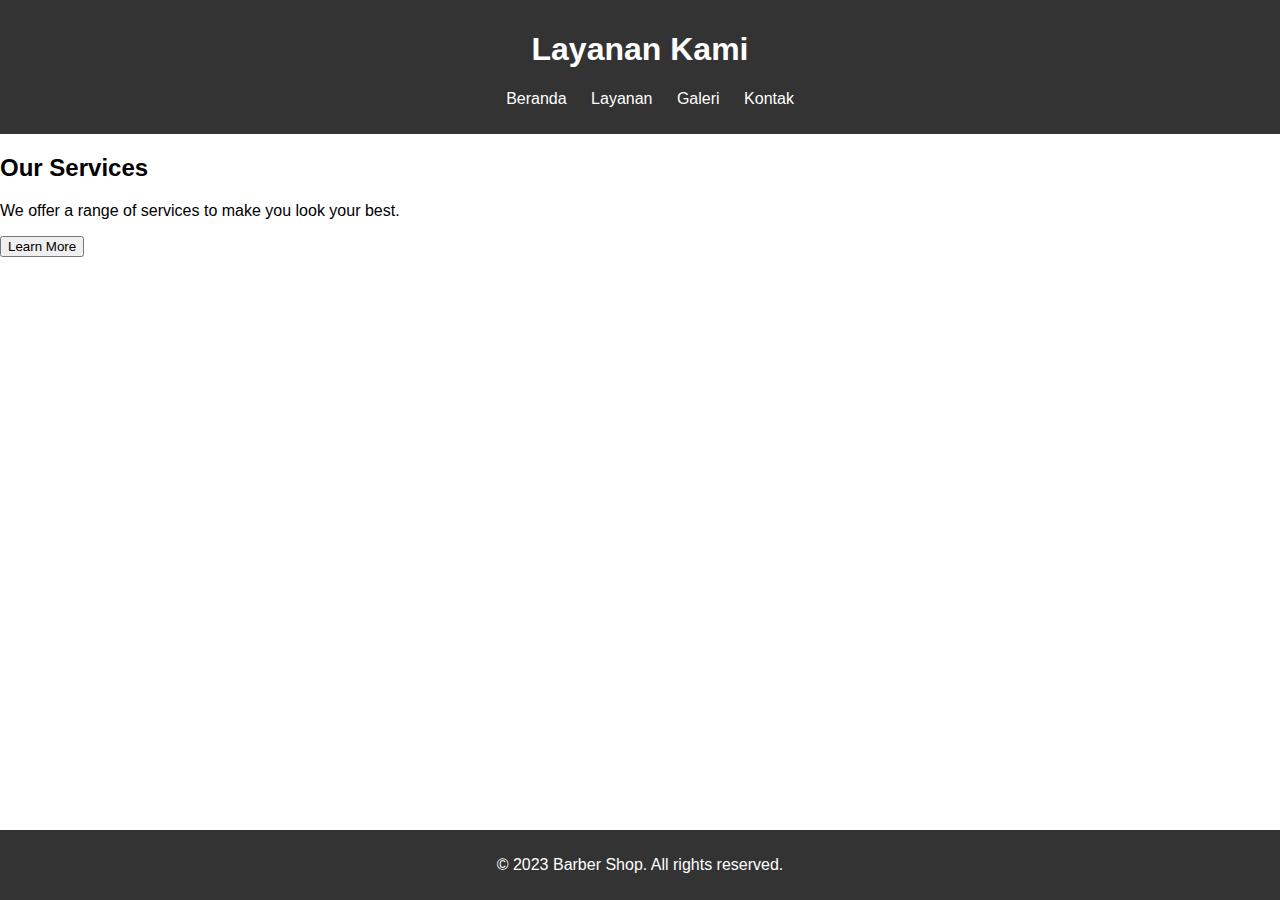
==== layanan.html @ 94d0a1e0 "init" ====
<!DOCTYPE html>
<html lang="en">
<head>
    <meta charset="UTF-8">
    <meta name="viewport" content="width=device-width, initial-scale=1.0">
    <title>Layanan Kami</title>
    <link rel="stylesheet" href="styles.css">
</head>
<body>
    <header>
        <h1>Layanan Kami</h1>
        <nav>
            <ul>
                <li><a href="index.html">Beranda</a></li>
                <li><a href="layanan.html">Layanan</a></li>
                <li><a href="#">Galeri</a></li>
                <li><a href="#">Kontak</a></li>
            </ul>
        </nav>
    </header>

    <!-- Isi konten halaman layanan di sini -->
    <h2>Our Services</h2>
    <p>We offer a range of services to make you look your best.</p>

    <!-- Contoh tombol yang dapat Anda tambahkan -->
    <button onclick="showDetails()">Learn More</button>

    <footer>
        <p>&copy; 2023 Barber Shop. All rights reserved.</p>
    </footer>

    <script>
        function showDetails() {
            // Simpan URL halaman "Layanan" sebelum mengarahkan pengguna ke halaman lain
            var servicePageURL = "layanan.html";
            
            // Tambahkan kode JavaScript untuk mengarahkan pengguna ke halaman lain
            // Contoh: mengarahkan pengguna ke halaman "Informasi Layanan"
            // Gantilah URL berikut dengan URL halaman yang sesuai
            var newPageURL = "informasi-layanan.html";
            window.location.href = newPageURL;
        }
    </script>
</body>
</html>
---- styles.css ----
body {
    font-family: Arial, sans-serif;
    margin: 0;
    padding: 0;
}

header {
    background-color: #333;
    color: white;
    padding: 10px 0;
    text-align: center;
}

nav ul {
    list-style-type: none;
}

nav ul li {
    display: inline;
    margin-right: 20px;
}

nav ul li a {
    color: white;
    text-decoration: none;
}

.services {
    padding: 50px;
    text-align: center;
}

.service-item {
    margin-bottom: 50px;
}

.service-item img {
    width: 300px;
    height: 200px;
    object-fit: cover;
}

.gallery {
    background-color: #f2f2f2;
    padding: 50px;
    text-align: center;
}

.gallery-item img {
    width: 400px;
    height: 300px;
    object-fit: cover;
    margin: 10px;
}

footer {
    background-color: #333;
    color: white;
    text-align: center;
    padding: 10px 0;
    position: fixed;
    bottom: 0;
    width: 100%;
}
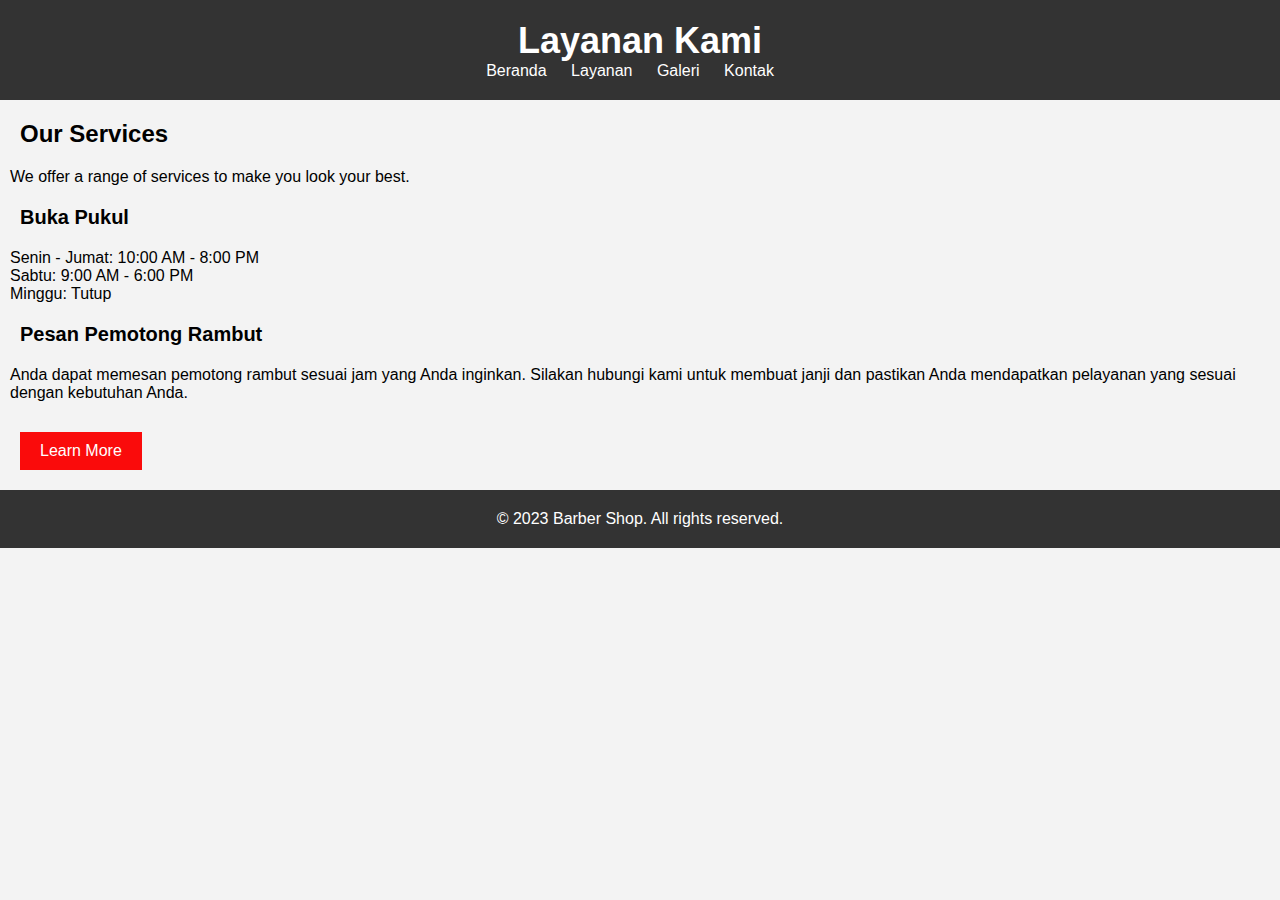
==== commit 4cdb70c6: "init" ====
--- a/layanan.html
+++ b/layanan.html
@@ -4,7 +4,7 @@
     <meta charset="UTF-8">
     <meta name="viewport" content="width=device-width, initial-scale=1.0">
     <title>Layanan Kami</title>
-    <link rel="stylesheet" href="styles.css">
+    <link rel="stylesheet" href="layanan.css"> <!-- Menambahkan tautan ke file CSS "layanan.css" -->
 </head>
 <body>
     <header>
@@ -22,6 +22,14 @@
     <!-- Isi konten halaman layanan di sini -->
     <h2>Our Services</h2>
     <p>We offer a range of services to make you look your best.</p>
+
+    <h3>Buka Pukul</h3>
+    <p>Senin - Jumat: 10:00 AM - 8:00 PM<br>
+       Sabtu: 9:00 AM - 6:00 PM<br>
+       Minggu: Tutup</p>
+
+    <h3>Pesan Pemotong Rambut</h3>
+    <p>Anda dapat memesan pemotong rambut sesuai jam yang Anda inginkan. Silakan hubungi kami untuk membuat janji dan pastikan Anda mendapatkan pelayanan yang sesuai dengan kebutuhan Anda.</p>
 
     <!-- Contoh tombol yang dapat Anda tambahkan -->
     <button onclick="showDetails()">Learn More</button>
--- a/layanan.css
+++ b/layanan.css
@@ -0,0 +1,71 @@
+/* Resetting some default styles */
+body, h1, h2, h3, p, ul, li {
+    margin: 0;
+    padding: 0;
+}
+
+body {
+    font-family: Arial, sans-serif;
+    background-color: #f3f3f3;
+}
+
+header {
+    background-color: #333;
+    color: #fff;
+    padding: 20px;
+    text-align: center;
+}
+
+h1 {
+    font-size: 36px;
+}
+
+nav ul {
+    list-style: none;
+}
+
+nav ul li {
+    display: inline;
+    margin-right: 20px;
+}
+
+nav ul li a {
+    text-decoration: none;
+    color: #fff;
+}
+
+h2 {
+    font-size: 24px;
+    margin: 20px;
+}
+
+p {
+    font-size: 16px;
+    margin: 10px;
+}
+
+h3 {
+    font-size: 20px;
+    margin: 20px;
+}
+
+footer {
+    background-color: #333;
+    color: #fff;
+    padding: 10px;
+    text-align: center;
+}
+
+button {
+    background-color: #fa0b0b;
+    color: #fff;
+    padding: 10px 20px;
+    border: none;
+    cursor: pointer;
+    font-size: 16px;
+    margin: 20px;
+}
+
+button:hover {
+    background-color: #555;
+}
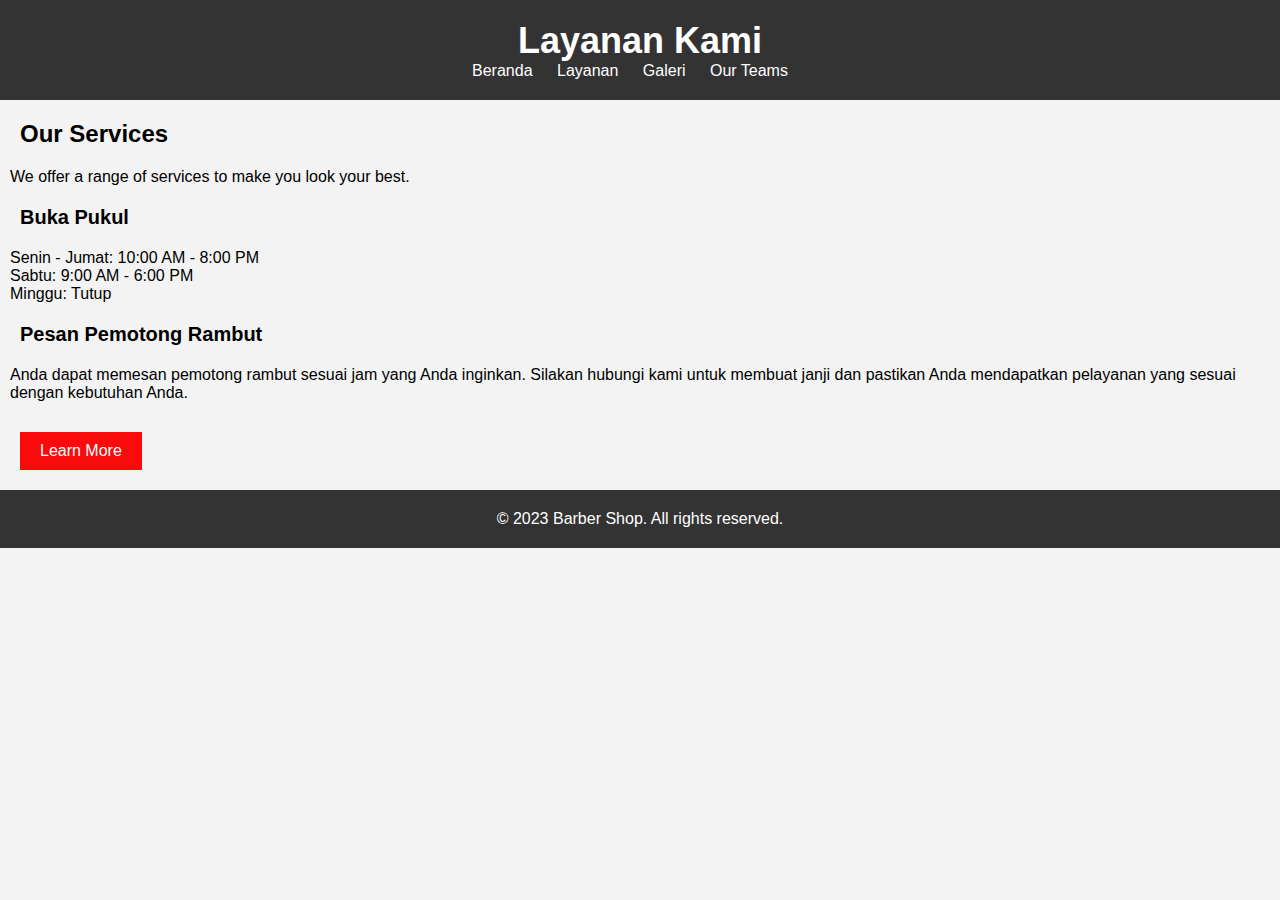
==== commit cea71d96: "our team clear" ====
--- a/layanan.html
+++ b/layanan.html
@@ -14,7 +14,7 @@
                 <li><a href="index.html">Beranda</a></li>
                 <li><a href="layanan.html">Layanan</a></li>
                 <li><a href="#">Galeri</a></li>
-                <li><a href="#">Kontak</a></li>
+                <li><a href="teams.html">Our Teams</a></li>
             </ul>
         </nav>
     </header>
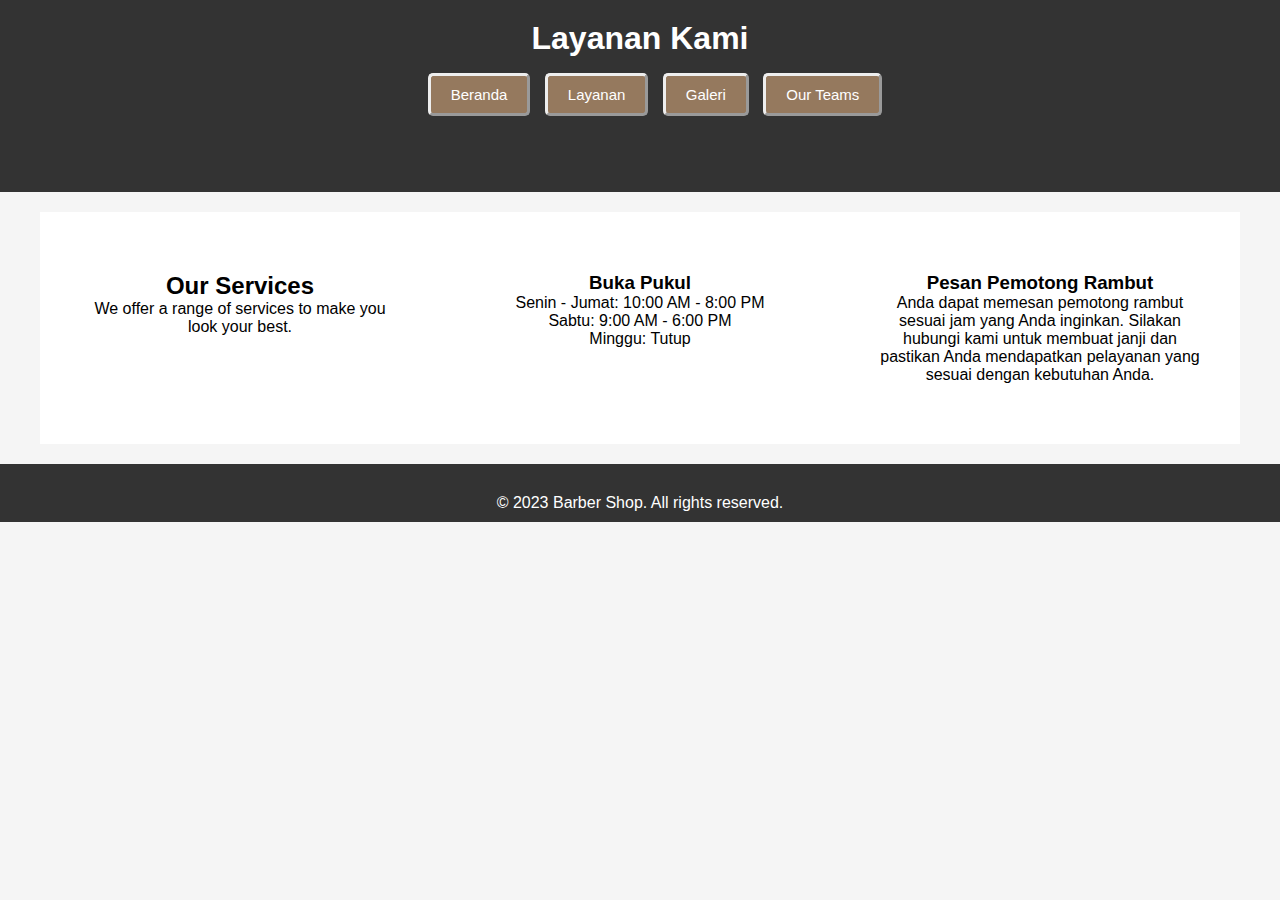
==== commit e188bb40: "init" ====
--- a/layanan.html
+++ b/layanan.html
@@ -4,36 +4,92 @@
     <meta charset="UTF-8">
     <meta name="viewport" content="width=device-width, initial-scale=1.0">
     <title>Layanan Kami</title>
-    <link rel="stylesheet" href="layanan.css"> <!-- Menambahkan tautan ke file CSS "layanan.css" -->
+    <link rel="stylesheet" href="css/layanan.css"> <!-- Menambahkan tautan ke file CSS "layanan.css" -->
 </head>
 <body>
     <header>
+        <link rel="stylesheet" href="css/layanan.css">
         <h1>Layanan Kami</h1>
         <nav>
             <ul>
-                <li><a href="index.html">Beranda</a></li>
-                <li><a href="layanan.html">Layanan</a></li>
-                <li><a href="#">Galeri</a></li>
-                <li><a href="teams.html">Our Teams</a></li>
+                <div class="button-container">
+                    <li><a href="index.html" button class="animated-button">Beranda</a></li>
+                    <li><a href="layanan.html" button class="animated-button">Layanan</a></li> <!-- Tambahkan tautan ke Layanan.html -->
+                    <li><a href="#" button class="animated-button">Galeri</a></li>
+                    <li><a href="team.html" button class="animated-button">Our Teams</a></li>
+                </div>
             </ul>
         </nav>
     </header>
 
     <!-- Isi konten halaman layanan di sini -->
-    <h2>Our Services</h2>
-    <p>We offer a range of services to make you look your best.</p>
+    <!DOCTYPE html>
+<html lang="en">
+<head>
+    <!-- Meta tags, title, and CSS link -->
+</head>
+<body>
+    <header>
+        <!-- Header content -->
+    </header>
 
-    <h3>Buka Pukul</h3>
-    <p>Senin - Jumat: 10:00 AM - 8:00 PM<br>
-       Sabtu: 9:00 AM - 6:00 PM<br>
-       Minggu: Tutup</p>
+    <!-- Kontainer utama untuk kotak-kotak -->
+    <div class="container">
+        <!-- Kotak pertama (service-section) -->
+        <div class="service-box">
+            <div class="service-section">
+                <h2>Our Services</h2>
+                <p>We offer a range of services to make you look your best.</p>
+            </div>
+        </div>
 
-    <h3>Pesan Pemotong Rambut</h3>
-    <p>Anda dapat memesan pemotong rambut sesuai jam yang Anda inginkan. Silakan hubungi kami untuk membuat janji dan pastikan Anda mendapatkan pelayanan yang sesuai dengan kebutuhan Anda.</p>
+        <!-- Kotak kedua (opening-hours) -->
+        <div class="opening-box">
+            <div class="opening-hours">
+                <h3>Buka Pukul</h3>
+                <p>Senin - Jumat: 10:00 AM - 8:00 PM<br>
+                   Sabtu: 9:00 AM - 6:00 PM<br>
+                   Minggu: Tutup</p>
+            </div>
+        </div>
 
-    <!-- Contoh tombol yang dapat Anda tambahkan -->
-    <button onclick="showDetails()">Learn More</button>
+        <!-- Kotak ketiga (haircut-booking) -->
+        <div class="haircut-box">
+            <div class="haircut-booking">
+                <h3>Pesan Pemotong Rambut</h3>
+                <p>Anda dapat memesan pemotong rambut sesuai jam yang Anda inginkan. Silakan hubungi kami untuk membuat janji dan pastikan Anda mendapatkan pelayanan yang sesuai dengan kebutuhan Anda.</p>
+            </div>
+        </div>
+    </div>
+    
+    <footer>
+        <!-- Footer content -->
+    </footer>
 
+    <script>
+        // JavaScript code
+    </script>
+
+    <style>
+      /* CSS untuk meratakan tengah elemen dengan class service-section, opening-hours, dan haircut-booking */
+      .container {
+        display: flex;
+        justify-content: space-between;
+        max-width: 1200px; /* Atur lebar maksimum sesuai kebutuhan Anda */
+        margin: 0 auto;
+      }
+
+      .service-box, .opening-box, .haircut-box {
+        flex: 1;
+        padding: 20px;
+        background-color: #fff;
+        text-align: center;
+      }
+    </style>
+</body>
+</html>
+
+    
     <footer>
         <p>&copy; 2023 Barber Shop. All rights reserved.</p>
     </footer>
@@ -50,5 +106,8 @@
             window.location.href = newPageURL;
         }
     </script>
+
+
+    
 </body>
 </html>
--- a/css/layanan.css
+++ b/css/layanan.css
@@ -0,0 +1,114 @@
+/* Reset CSS */
+body, h1, h2, h3, p {
+    margin: 0;
+    padding: 0;
+  }
+  
+  body {
+    font-family: Arial, sans-serif;
+    background-color: #f5f5f5;
+  }
+  
+  header {
+    background-color: #333;
+    color: #fff;
+    padding: 20px;
+    text-align: center;
+  }
+  
+  nav ul {
+    list-style: none;
+  }
+  
+  nav ul li {
+    display: inline;
+    margin-right: 10px;
+  }
+  
+  nav a {
+    text-decoration: none;
+    color: #fff;
+  }
+  
+  .container {
+    max-width: 800px;
+    margin: 0 auto;
+    padding: 20px;
+  }
+  
+  /* Give full left and right margin to .service-section */
+  .service-section {
+    background-color: #fff;
+    padding: 20px;
+    margin: 20px 0; /* Top and bottom margin */
+    margin-left: auto; /* Margin right to full width */
+    margin-right: auto; /* Margin left to full width */
+    text-align: center;
+    max-width: 600px;
+  }
+  
+  /* Give full left and right margin to .opening-hours */
+  .opening-hours {
+    background-color: #fff;
+    padding: 20px;
+    margin: 20px 0; /* Top and bottom margin */
+    margin-left: auto; /* Margin right to full width */
+    margin-right: auto; /* Margin left to full width */
+    text-align: center;
+    max-width: 600px;
+  }
+  
+  /* Give full left and right margin to .haircut-booking */
+  .haircut-booking {
+    background-color: #fff;
+    padding: 20px;
+    margin: 20px 0; /* Top and bottom margin */
+    margin-left: auto; /* Margin right to full width */
+    margin-right: auto; /* Margin left to full width */
+    text-align: center;
+    max-width: 600px;
+  }
+  
+  footer {
+    background-color: #333;
+    color: #fff;
+    text-align: center;
+    padding: 10px;
+  }
+  
+  /* Style for links */
+  a {
+    text-decoration: none;
+    color: #0077FF;
+  }
+  
+  /* Responsive design */
+  @media (max-width: 768px) {
+    .container {
+      padding: 10px;
+    }
+  }
+
+  .button-container {
+    text-align: center;
+}
+
+.animated-button {
+    display: inline-block;
+    font-size: 15px;
+    padding: 10px 20px;
+    border: outset;
+    border-radius: 5px;
+    background-color: #95795e;
+    color: white;
+    cursor: pointer;
+    transition: all 0.3s ease;
+}
+
+.animated-button:hover {
+    background-color: #755f4a;
+    transform: scale(1.1);
+}
+  
+  /* Add more CSS styles as needed for your specific design */
+  --- a/css/layanan.css
+++ b/css/layanan.css
@@ -0,0 +1,114 @@
+/* Reset CSS */
+body, h1, h2, h3, p {
+    margin: 0;
+    padding: 0;
+  }
+  
+  body {
+    font-family: Arial, sans-serif;
+    background-color: #f5f5f5;
+  }
+  
+  header {
+    background-color: #333;
+    color: #fff;
+    padding: 20px;
+    text-align: center;
+  }
+  
+  nav ul {
+    list-style: none;
+  }
+  
+  nav ul li {
+    display: inline;
+    margin-right: 10px;
+  }
+  
+  nav a {
+    text-decoration: none;
+    color: #fff;
+  }
+  
+  .container {
+    max-width: 800px;
+    margin: 0 auto;
+    padding: 20px;
+  }
+  
+  /* Give full left and right margin to .service-section */
+  .service-section {
+    background-color: #fff;
+    padding: 20px;
+    margin: 20px 0; /* Top and bottom margin */
+    margin-left: auto; /* Margin right to full width */
+    margin-right: auto; /* Margin left to full width */
+    text-align: center;
+    max-width: 600px;
+  }
+  
+  /* Give full left and right margin to .opening-hours */
+  .opening-hours {
+    background-color: #fff;
+    padding: 20px;
+    margin: 20px 0; /* Top and bottom margin */
+    margin-left: auto; /* Margin right to full width */
+    margin-right: auto; /* Margin left to full width */
+    text-align: center;
+    max-width: 600px;
+  }
+  
+  /* Give full left and right margin to .haircut-booking */
+  .haircut-booking {
+    background-color: #fff;
+    padding: 20px;
+    margin: 20px 0; /* Top and bottom margin */
+    margin-left: auto; /* Margin right to full width */
+    margin-right: auto; /* Margin left to full width */
+    text-align: center;
+    max-width: 600px;
+  }
+  
+  footer {
+    background-color: #333;
+    color: #fff;
+    text-align: center;
+    padding: 10px;
+  }
+  
+  /* Style for links */
+  a {
+    text-decoration: none;
+    color: #0077FF;
+  }
+  
+  /* Responsive design */
+  @media (max-width: 768px) {
+    .container {
+      padding: 10px;
+    }
+  }
+
+  .button-container {
+    text-align: center;
+}
+
+.animated-button {
+    display: inline-block;
+    font-size: 15px;
+    padding: 10px 20px;
+    border: outset;
+    border-radius: 5px;
+    background-color: #95795e;
+    color: white;
+    cursor: pointer;
+    transition: all 0.3s ease;
+}
+
+.animated-button:hover {
+    background-color: #755f4a;
+    transform: scale(1.1);
+}
+  
+  /* Add more CSS styles as needed for your specific design */
+  